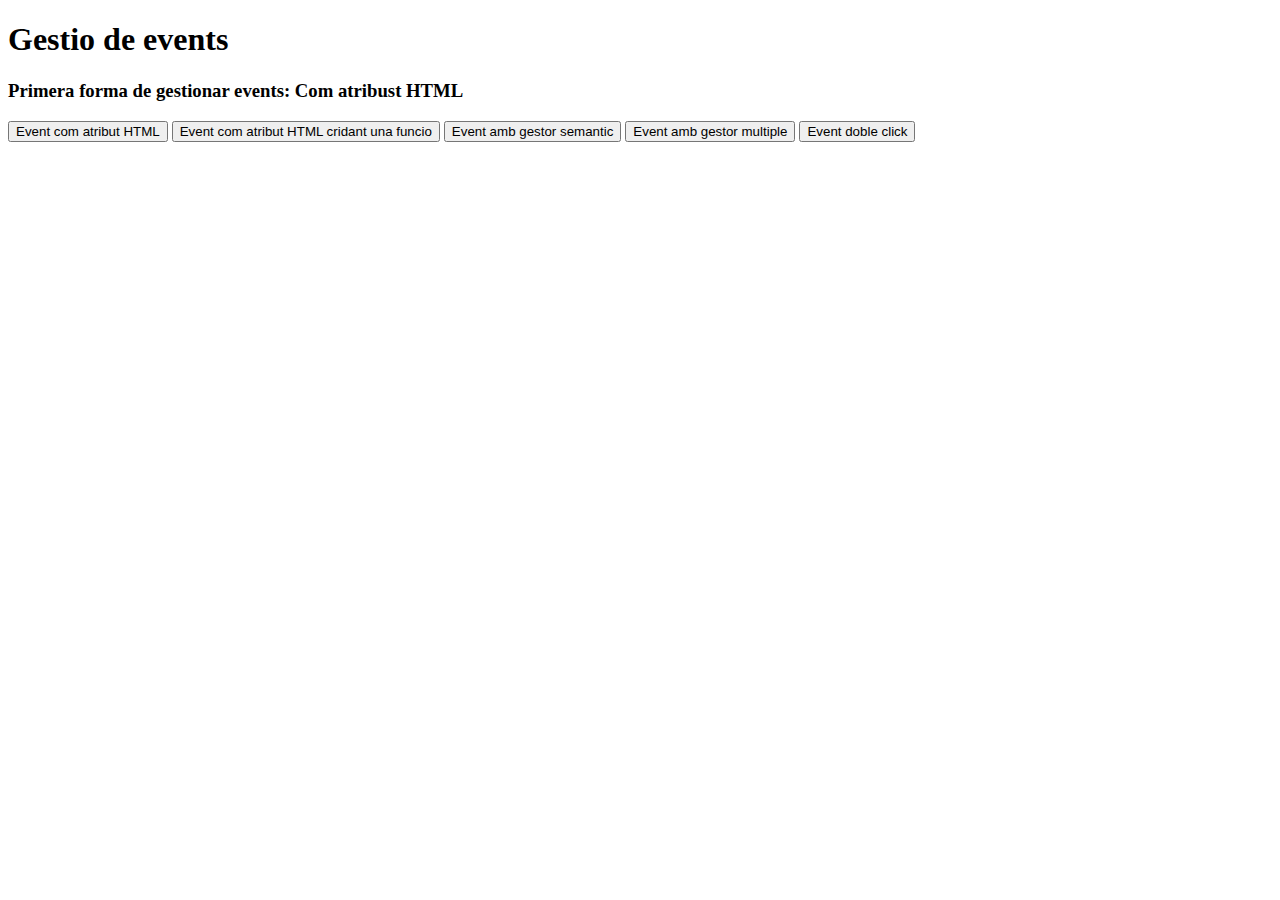
==== dom-events.html @ 8298b195 "Events" ====
<!DOCTYPE html>
<html lang="es">
  <head>
    <meta charset="UTF-8" />
    <meta name="viewport" content="width=device-width, initial-scale=1.0" />
    <title>Document</title>
  </head>
  <body>
    <h1>Gestio de events</h1>
    <h3>Primera forma de gestionar events: Com atribust HTML</h3>
    <button onclick="alert('Event com atribut funcionant...')">
      Event com atribut HTML
    </button>

    <button onclick="holaMon()">
      Event com atribut HTML cridant una funcio
    </button>

    <button id="event-semantic">Event amb gestor semantic</button>

    <button id="event-multiple">Event amb gestor multiple</button>

    <button id="event-dblclick">Event doble click</button>

    <script src="js/events-dom.js"></script>
  </body>
</html>
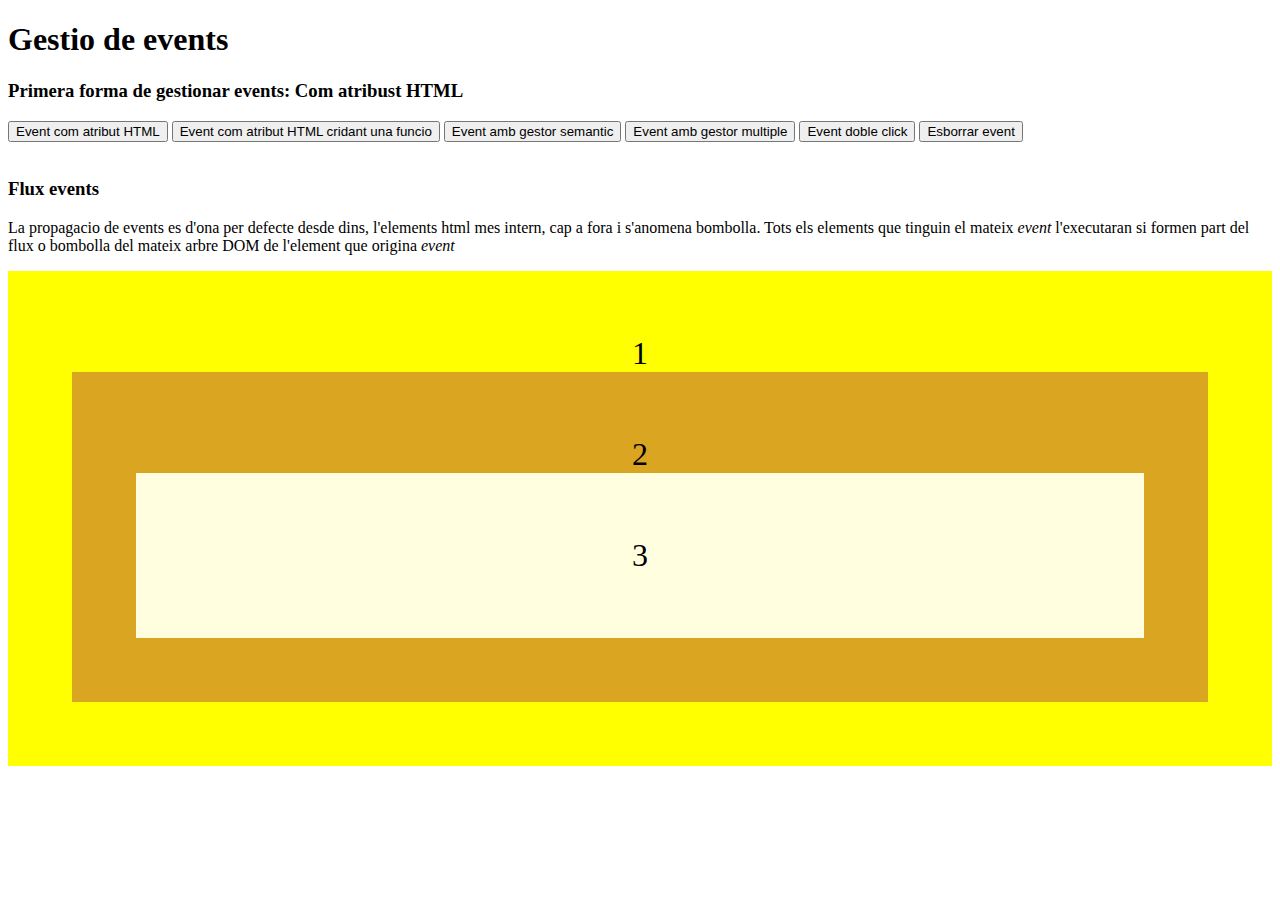
==== commit 0c2287d0: "events 1.0" ====
--- a/dom-events.html
+++ b/dom-events.html
@@ -4,6 +4,7 @@
     <meta charset="UTF-8" />
     <meta name="viewport" content="width=device-width, initial-scale=1.0" />
     <title>Document</title>
+    <link rel="stylesheet" href="css/dom-events.css" />
   </head>
   <body>
     <h1>Gestio de events</h1>
@@ -22,6 +23,26 @@
 
     <button id="event-dblclick">Event doble click</button>
 
+    <button id="remove-event">Esborrar event</button>
+
+    <br /><br />
+    <h3>Flux events</h3>
+    <p>
+      La propagacio de events es d'ona per defecte desde dins, l'elements html
+      mes intern, cap a fora i s'anomena bombolla. Tots els elements que tinguin
+      el mateix <i>event</i> l'executaran si formen part del flux o bombolla del
+      mateix arbre DOM de l'element que origina <i>event</i>
+    </p>
+    <section class="flux-events">
+      <div class="un">
+        1
+        <div class="dos">
+          2
+          <div class="tres">3</div>
+        </div>
+      </div>
+    </section>
+
     <script src="js/events-dom.js"></script>
   </body>
 </html>
--- a/css/dom-events.css
+++ b/css/dom-events.css
@@ -0,0 +1,15 @@
+.flux-events div {
+  padding: 4rem;
+  font-size: 2rem;
+  text-align: center;
+}
+
+.un {
+  background-color: yellow;
+}
+.dos {
+  background-color: goldenrod;
+}
+.tres {
+  background-color: lightyellow;
+}
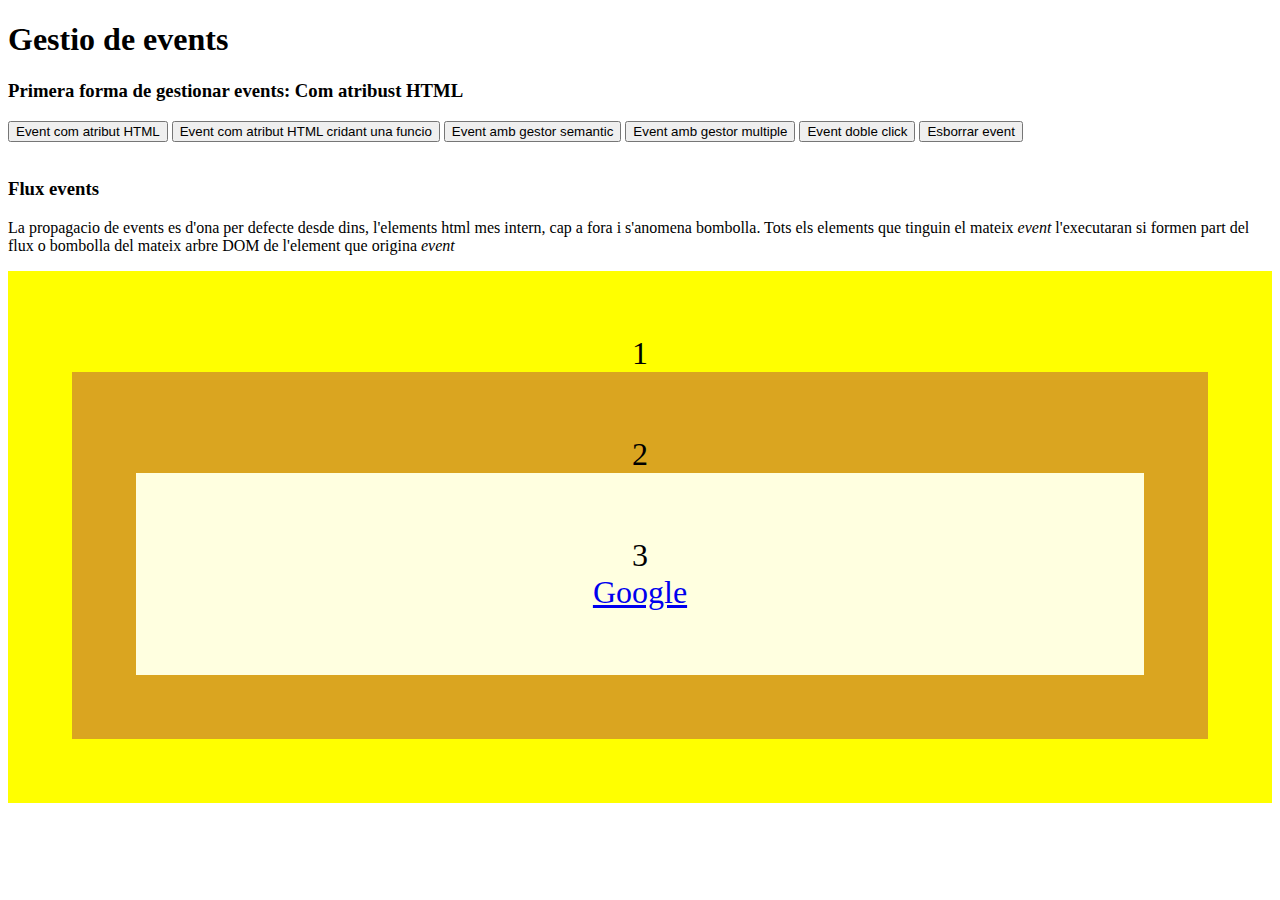
==== commit 603f8d1a: "BOM i Validacions Formularis" ====
--- a/dom-events.html
+++ b/dom-events.html
@@ -38,7 +38,14 @@
         1
         <div class="dos">
           2
-          <div class="tres">3</div>
+          <div class="tres">
+            3 <br /><a
+              href="https://www.google.com/"
+              target="_blank"
+              rel="noopener"
+              >Google</a
+            >
+          </div>
         </div>
       </div>
     </section>
